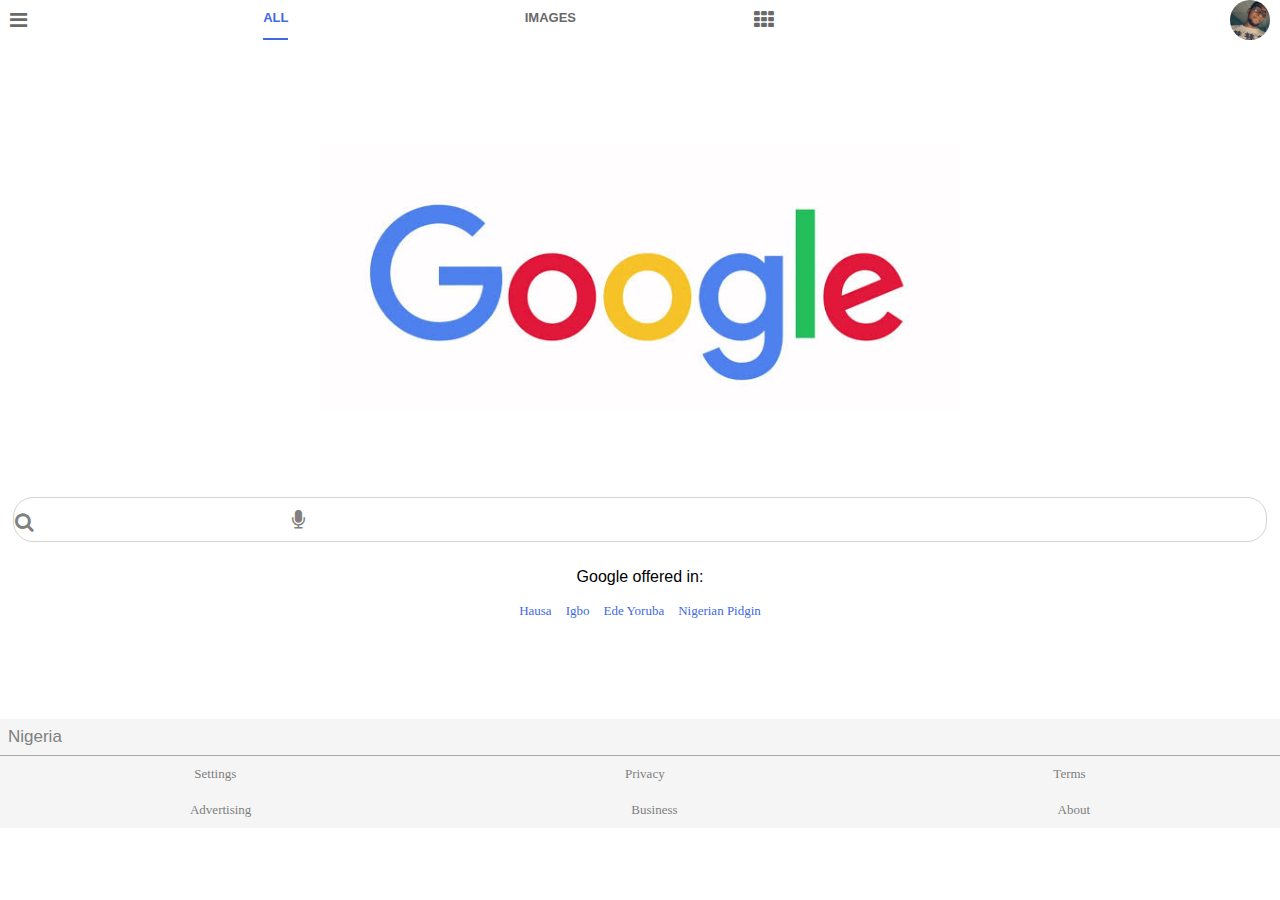
==== index.html @ 92b9a17c "first commit" ====
<!DOCTYPE html>
<html lang="en-US">

<head>
    <meta charset="UTF-8">
    <meta name="viewport" content="width=device-width, initial-scale=1">
    <title>Google</title>
    <link rel="stylesheet" href="Google.css">
    <link href="https://stackpath.bootstrapcdn.com/font-awesome/4.7.0/css/font-awesome.min.css" rel="stylesheet" integrity="sha384-wvfXpqpZZVQGK6TAh5PVlGOfQNHSoD2xbE+QkPxCAFlNEevoEH3Sl0sibVcOQVnN" crossorigin="anonymous">
</head>

<body>
  <!-- Wrapper -->

    <div class="container">

      <!-- Header -->

       <header class="header">
         <nav class="left-nav">
           <i class="fa fa-bars" aria-hidden="true"></i>
           <h6 class="all">ALL</h6>
           <h6 class="images">IMAGES</h6>
         </nav>

         <nav class="right-nav">
           <i class="fa fa-th" aria-hidden="true"></i>
           <img class="prof-pic" src="Images/google_prof_pic.jpg">
         </nav>
       </header>

      <!-- End of Header -->

      <!-- section -->

       <section class="section">

         <main class="main">
           <img class="logo" src="Images/google.jpeg">
           <input class="search-box" type="search">
           <i class="fa fa-search" aria-hidden="true"></i>
           <i class="fa fa-microphone" aria-hidden="true"></i>
           <p class="paragraph">
             Google offered in:
           </p>
           <p class="offer-links"><a class="hausa" href="#">Hausa</a>   <a class="igbo" href="#">Igbo</a>   <a class="ede-yoruba" href="#">Ede Yoruba</a>   <a class="nigerian-pidgin" href="#">Nigerian Pidgin</a>
           </p>
         </main>

       </section>

      <!-- End of section -->

      <!-- Footer -->

       <footer class="footer">
         <p class="nigeria">Nigeria</p>
         <nav class="footer-nav-top footer-nav">
           <div class="settings"><a href="#">Settings</a></div>
           <div class="privacy"><a href="#">Privacy</a></div>
           <div class="terms"><a href="#">Terms</a></div>
         </nav>

         <nav class="footer-nav">
           <div class="advertising"><a href="#">Advertising</a></div>
           <div class="business"><a href="#">Business</a></div>
           <div class="about"><a href="#">About</a></div>
         </nav>


       </footer>

      <!-- End of footer -->

    </div>

  <!-- End of Wrapper -->

</body>

</html>
---- Google.css ----
* {
  margin: 0;
  padding: 0;
}

.container {
  width: 100%;
  max-width: 100%;
  height: auto;
}

header.header {
  display: flex;
  justify-content: space-between;
}

nav.left-nav,
nav.right-nav {
  width: 45%;
  display: flex;
  justify-content: space-between;
}

i.fa-bars {
  font-size: 20px;
  margin-top: 10px;
  padding-left: 10px;
}

i.fa-bars,
h6.images,
i.fa-th {
  color: dimgrey;
}

h6.all,
h6.images {
  margin-left: 20px;
  margin-top: 10px;
  font-family: Arial, Helvetica, sans-serif;
  font-size: 13px;
}

h6.all {
  color: royalblue;
  border-bottom: 2px solid royalblue;
}

/*h3.images {
  border: 3px solid red;
}*/

i.fa-th {
  position: relative;
  left: 50px;
  margin-top: 10px;
  font-size: 20px;
}

img.prof-pic {
  width: 40px;
  border-radius: 50%;
  margin-right: 10px;
}

img.logo {
  width: 50%;
  margin: 0 auto;
  margin-top: 30px;
  display: block;
}

input.search-box {
  width: 98%;
  height: 45px;
  margin: 0 auto;
  display: block;
  border-radius: 20px;
  border: 1px solid lightgrey;
}

i.fa-search {
  position: relative;
  bottom: 30px;
  left: 15px;
  font-size: 20px;
  color: grey;
}

i.fa-microphone {
  position: relative;
  bottom: 32px;
  left: 269px;
  font-size: 20px;
  color: grey;
}

p.paragraph {
  margin-top: 5px;
  text-align: center;
  font-family: Arial, Helvetica, sans-serif;
  color: black;
}

p.offer-links {
  text-align: center;
  margin-top: 15px;
}

a.hausa,
a.ede-yoruba,
a.igbo,
a.nigerian-pidgin {
  font-size: 13px;
  padding: 5px;
  text-decoration: none;
  color: royalblue;
}

footer.footer {
  margin-top: 100px;
  background-color: whitesmoke;
}

p.nigeria {
  padding: 8px;
  font-family: Arial, Helvetica, sans-serif;
  font-size: 17px;
  color: grey;
}

nav.footer-nav-top {
  border-top: 1px solid darkgray;
}

nav.footer-nav {
  display: flex;
  justify-content: space-around;
  font-size: 13px;
  
}

div.settings,
div.privacy,
div.terms,
div.advertising,
div.business,
div.about {
padding: 10px;
color: grey;
}

div > a {
  color: grey;
  text-decoration: none;
}

@media (max-width: 768px) {
  .container {
    display: none;
  }   
}

@media (max-width: 450px) {
  .container {
    display: block;
  }
}
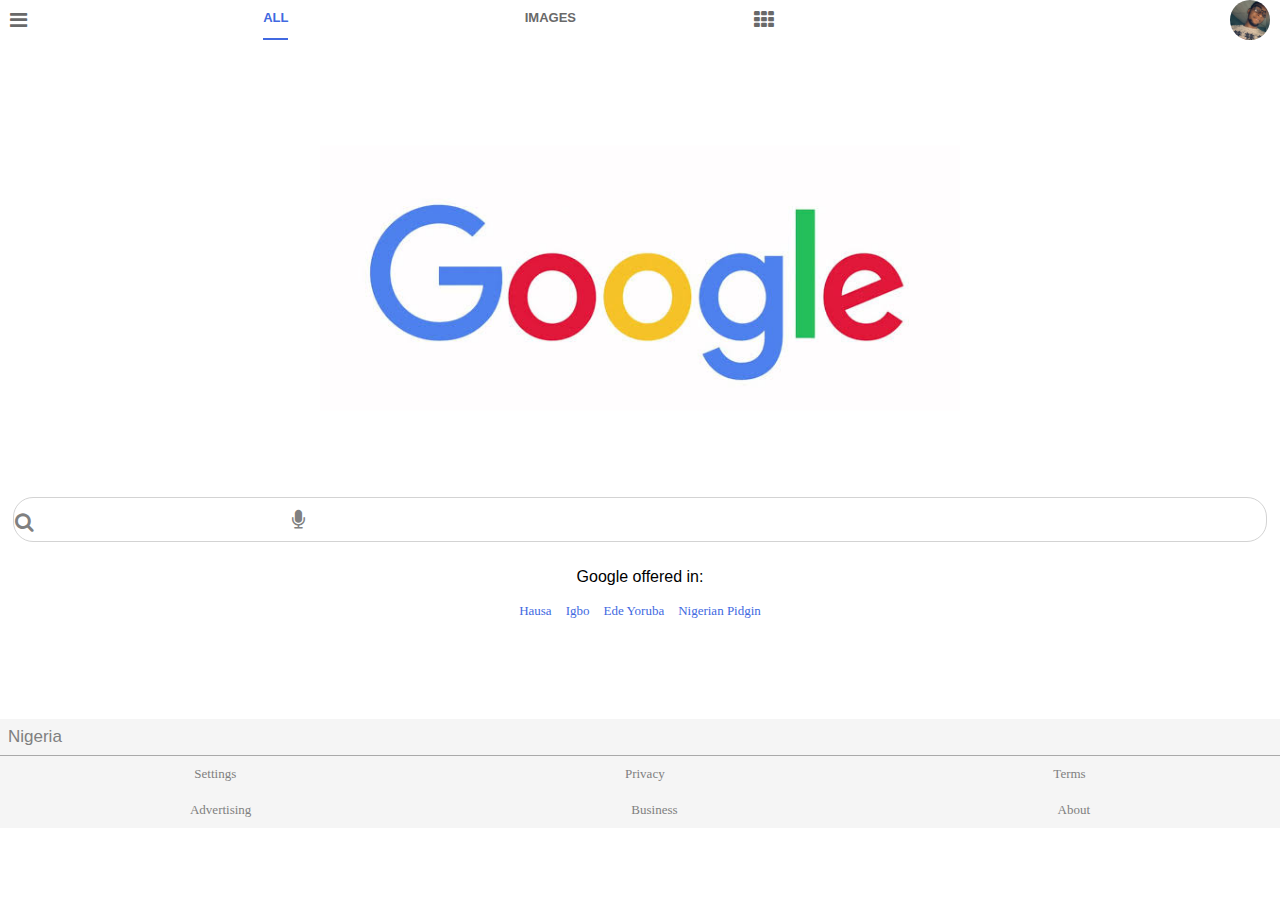
==== commit b789a83d: "Create index.html" ====
--- a/index.html
+++ b/index.html
@@ -78,4 +78,4 @@
 
 </body>
 
-</html> +</html> 
